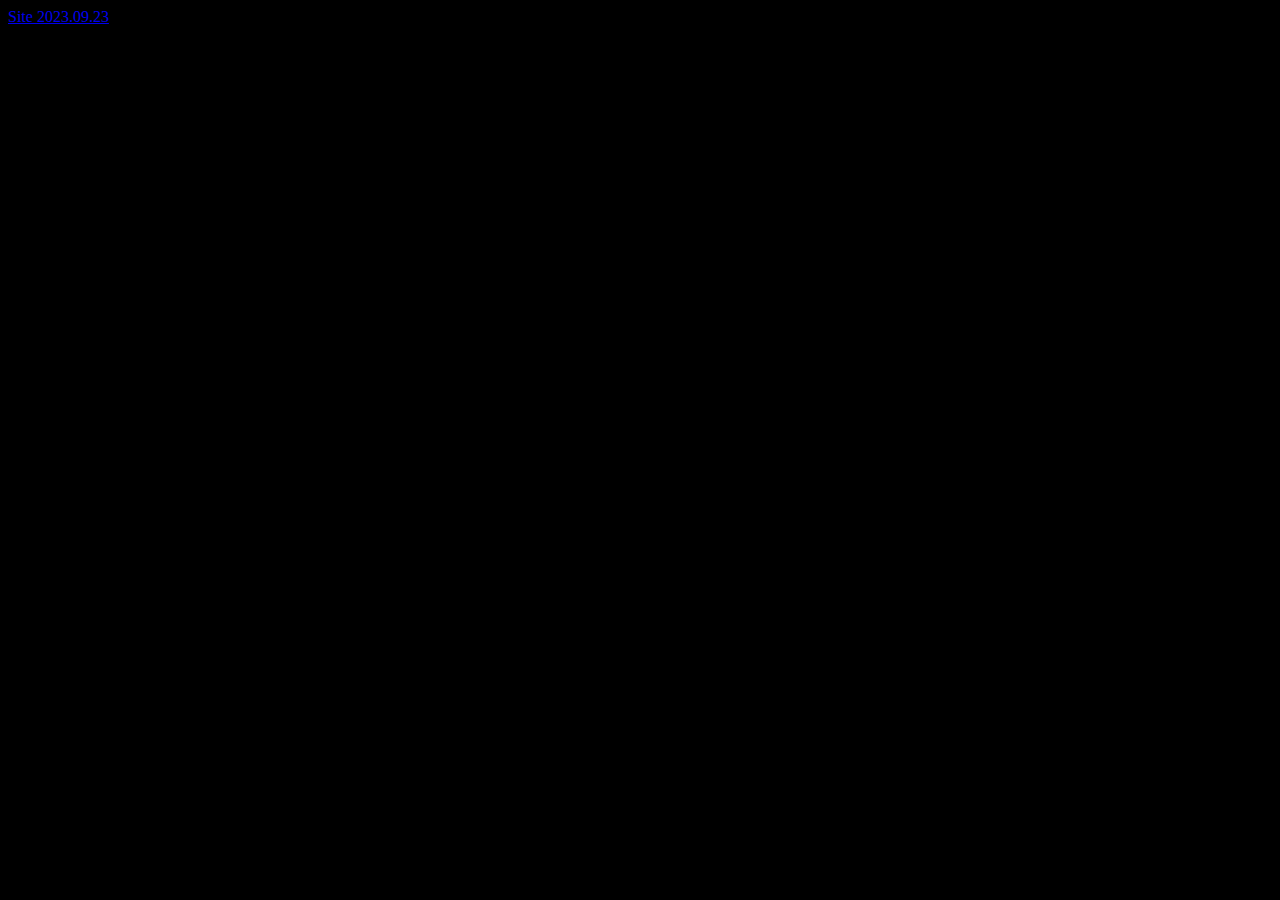
==== index.html @ f1515c3f "Add files via upload" ====
<!DOCTYPE html>
<html lang="en">
<head>
    <meta charset="UTF-8">
    <meta http-equiv="X-UA-Compatible" content="IE=edge">
    <meta name="viewport" content="width=device-width, initial-scale=1.0">
    <title>Document</title>
    <link rel="stylesheet" href="style.css">
</head>
<body>
    <a href="1515/1235234234.html"> Site 2023.09.23</a><br>
</body>
</html>
---- style.css ----
html , body {
    background-color: black;
    color:yellow;
}
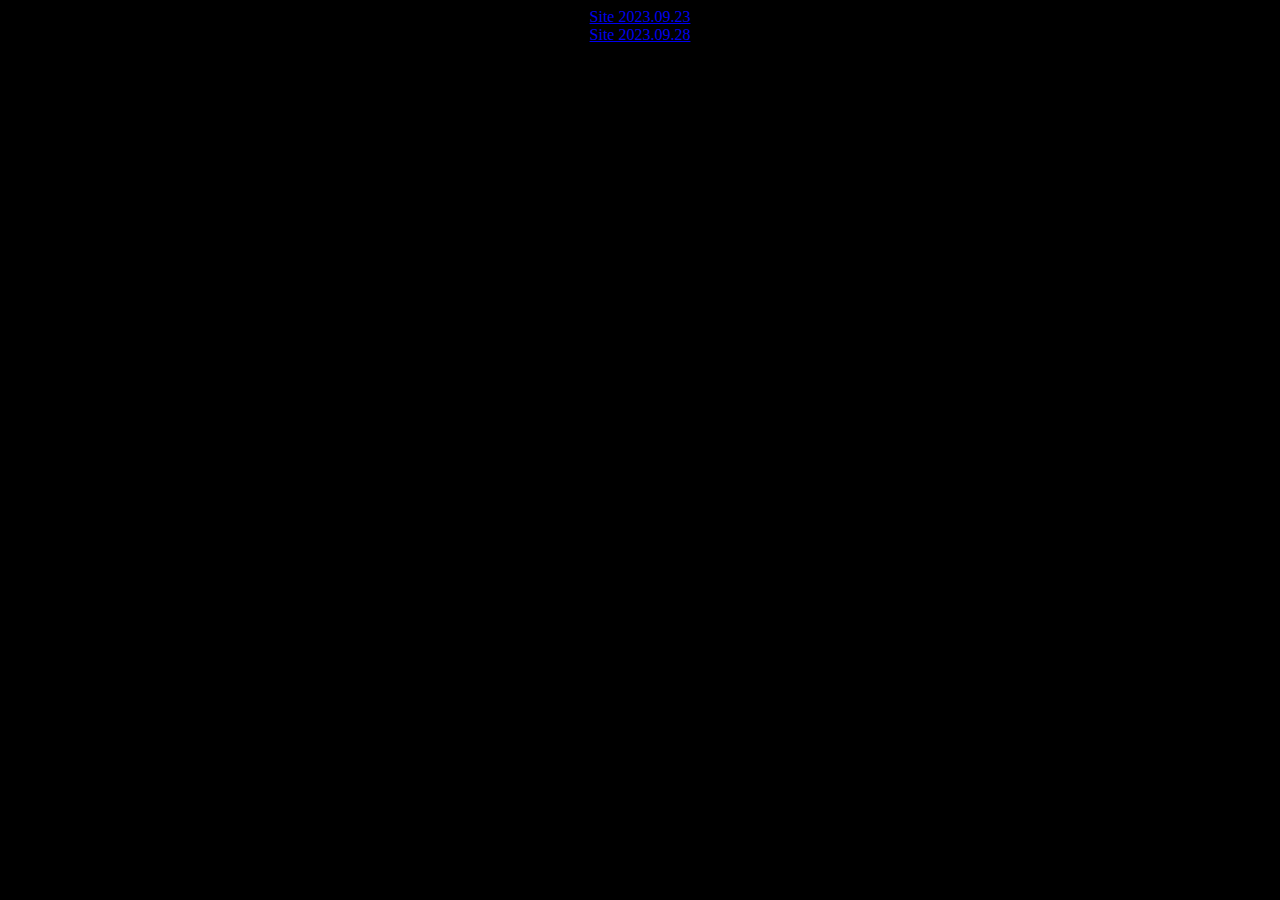
==== commit b5732039: "Update index.html" ====
--- a/index.html
+++ b/index.html
@@ -9,5 +9,6 @@
 </head>
 <body>
     <a href="1515/1235234234.html"> Site 2023.09.23</a><br>
+    <a href="strona.html"> Site 2023.09.28</a><br>
 </body>
-</html>+</html>
--- a/style.css
+++ b/style.css
@@ -1,4 +1,34 @@
-html , body {
+html, body {
     background-color: black;
-    color:yellow;
+    color: white;
+    text-align: center;
+}
+
+div {
+    padding: 1em;
+    margin: 1em;
+    background-color: rgb(94, 94, 251);
+    color: black;
+}
+
+#box {
+    font-weight: 900;
+    font-size: 30px;
+}
+
+h1 {
+    font-size: 50px;
+    padding: 0 -1em;
+}
+
+button {
+    background-color:rgb(94, 94, 251);
+    padding: 1em;
+    font-weight: 700;
+    border-radius: 1em;
+}
+
+button:hover {
+    background-color:rgb(141, 141, 225);
+    color:white;
 }